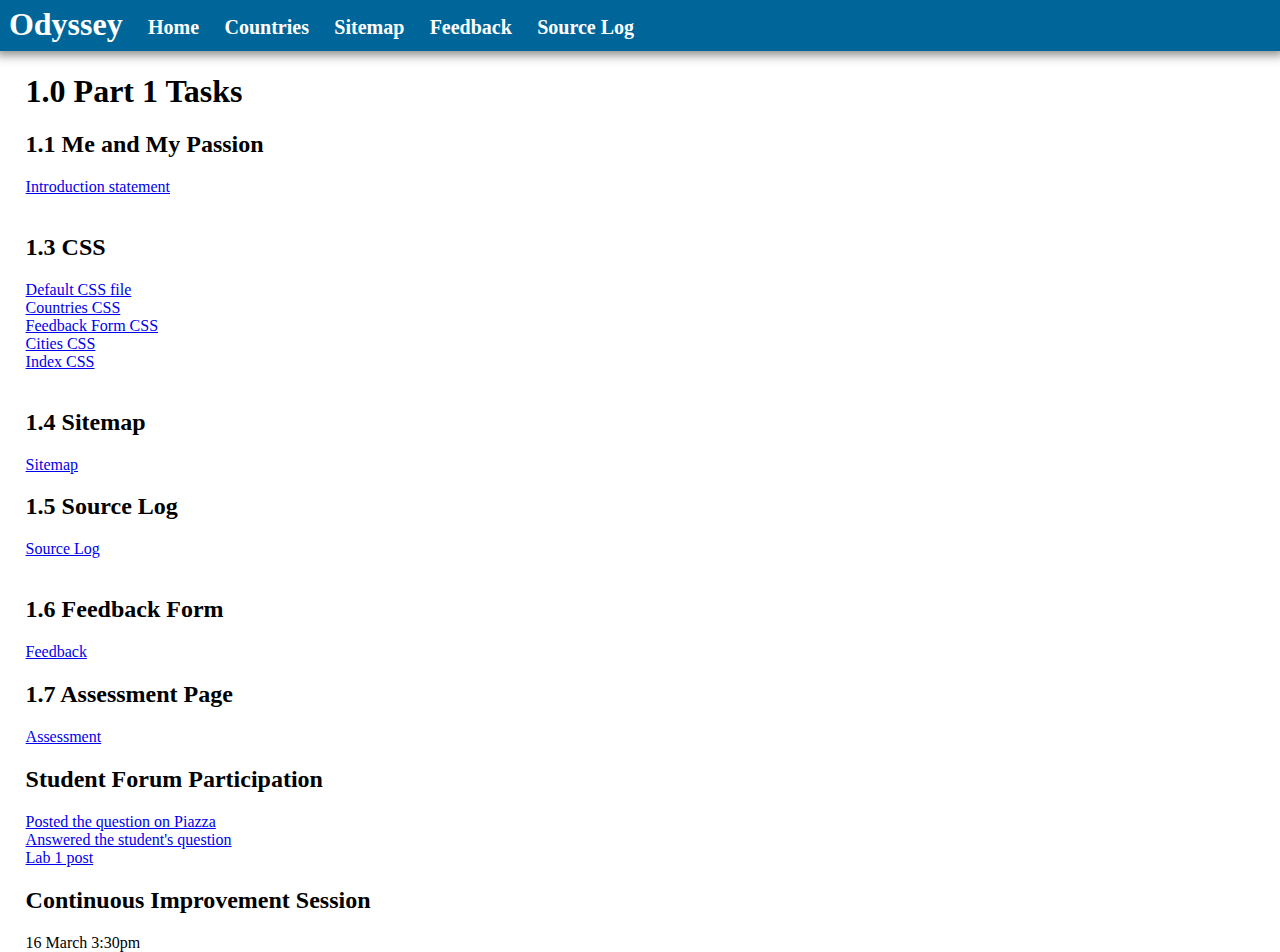
==== html/assessment.html @ dfb98c27 "Initial commit" ====
<!DOCTYPE html>
<html lang="en">
<!--HEAD TAG STARTS HERE-->
	<head>
		<!--Meta viewport tag to take up the browser width and define the scale-->
		<meta name="viewport" content="width=device-width, initial-scale=1.0">
		<!--Encoding-->
		<meta charset="utf-8">
		<!--CSS declarations-->
		<link rel="stylesheet" href="../default.css"/>
		<link rel="stylesheet" href="../css/home.css"/>
		<!--Webpage title-->
		<title>Assessment</title>
	</head>
	<!--BODY TAG STARTS HERE-->
	<body>
		<div class="container">
			<div class="sub-container">
				<!--WEBSITE MENU-->	
				<div class="header">
					<ul class="header_ul">
						<li class="main_page_style"><a href="../index.html">Odyssey</a></li>
						<li class="menu_style"><a href="./home.html">Home</a></li>
						<li class="menu_style"><a href="./countries.html">Countries</a></li>
						<li class="menu_style"><a href="./sitemap.html">Sitemap</a></li>
						<li class="menu_style"><a href="./feedback.html">Feedback</a></li>
						<li class="menu_style"><a href="./sourcelog.html">Source Log</a></li>
					</ul>
				</div>
				<!-- Assessment container -->
				<div class="assessment_container">
				<!-- Assessment for Part 1 -->
					<h1>1.0 Part 1 Tasks</h1>
					<h2>1.1 Me and My Passion</h2>
					<div><a href="./home.html">Introduction statement</a></div>
					<br/>
					<h2>1.3 CSS</h2>
					<div><a href="../default.css">Default CSS file</a></div>
					<div><a href="../css/countries.css">Countries CSS</a></div>
					<div><a href="../css/form.css">Feedback Form CSS</a></div>
					<div><a href="../css/cities.css">Cities CSS</a></div>
					<div><a href="../css/index.css">Index CSS</a></div>
					<br/>
					<h2>1.4 Sitemap</h2>
					<div><a href="./sitemap.html">Sitemap</a></div>
					<h2>1.5 Source Log</h2>
					<div><a href="./sourcelog.html">Source Log</a></div>
					<br/>
					<h2>1.6 Feedback Form</h2>
					<div><a href="./feedback.html">Feedback</a></div>
					<h2>1.7 Assessment Page</h2>
					<div><a href="./assessment.html">Assessment</a></div>
					<h2>Student Forum Participation</h2>
					<div><a href="https://piazza.com/class/ikk9bfb7tjs54u?cid=155">Posted the question on Piazza</a></div>
					<div><a href="https://piazza.com/class/ikk9bfb7tjs54u?cid=234">Answered the student's question</a></div>
					<div><a href="https://piazza.com/class/ikk9bfb7tjs54u?cid=22">Lab 1 post</a></div>
					<h2>Continuous Improvement Session</h2>
					<div>16 March 3:30pm</div>
				</div>
			</div>
		</div>
	</body>
</html>
---- default.css ----
/*assign width and height of screen to html, body tags*/
html, body{
	width: 100%;
	height: 100%;
	margin: 0px;
}

/*The theme color of the website*/
.theme-color{
	background: #006699;
}

/*General style for all p tags*/
p{
	text-align: justify;
	width: 96%;
	margin: 2% 2% 0 2%;
	font-size: 1.3em;
}

/*Highlights the selected header tab by adding border*/
.selected{
	border-bottom: 2px solid white;
}

/*Default text color for header*/
.def-text-color{
	color: white;
}

/*Default text size*/
.def-text-size{
	font-size: 100%;
}

/*Container to hold the content of html pages*/
.container{
	height: 100%;
	width: 100%;
	position: absolute;
}

/*Sub container to hold html content of pages*/
.sub-container{
	width: 100%;
	position: relative;
	height: 94%;
}

/*styling the header*/
.header{
	position: relative;
    width: 99%;
    top: 0%;
	display: inline-block;
	padding: 0 0.5% 0 0.5%;
	background: #006699;
	box-shadow: 0px 0px 10px 4px #888888;
}

.header_ul{
	list-style-type: none;
	display: inline-block;
	margin: 0.3% 0%;
	padding:0%;
	width: 100%;
}

.header_ul .menu_style{
	text-align: center;
}

.header_ul li a{
	text-decoration: none;
	color: white;
	font-size: 1.25em;
	font-weight: bold;
}

.main_page_style{
	float: left;
	font-size: 1.6em;
	margin: 0.2% 0 0 0.2%;
}

.menu_style{
	float: left;
	margin: 1% 0 0 2%;
}

.menu_style:hover{
	border-bottom: 2px solid white;
}
/*header styling done*/

/*Source Log Table Style*/
table, th, td{
	border: 1px solid black;
	border-collapse: collapse;
}

th,td{
	padding: 0.2em;
	text-align: left;
}

.table_style{
	width: 60%;
	margin-left: 3%;
}
/*Source log table style ends*/

/*Assessment.html style*/
.assessment_container{
	width: 98%;
	margin-left: 2%;
}

.clear_float{
	clear: both;
}
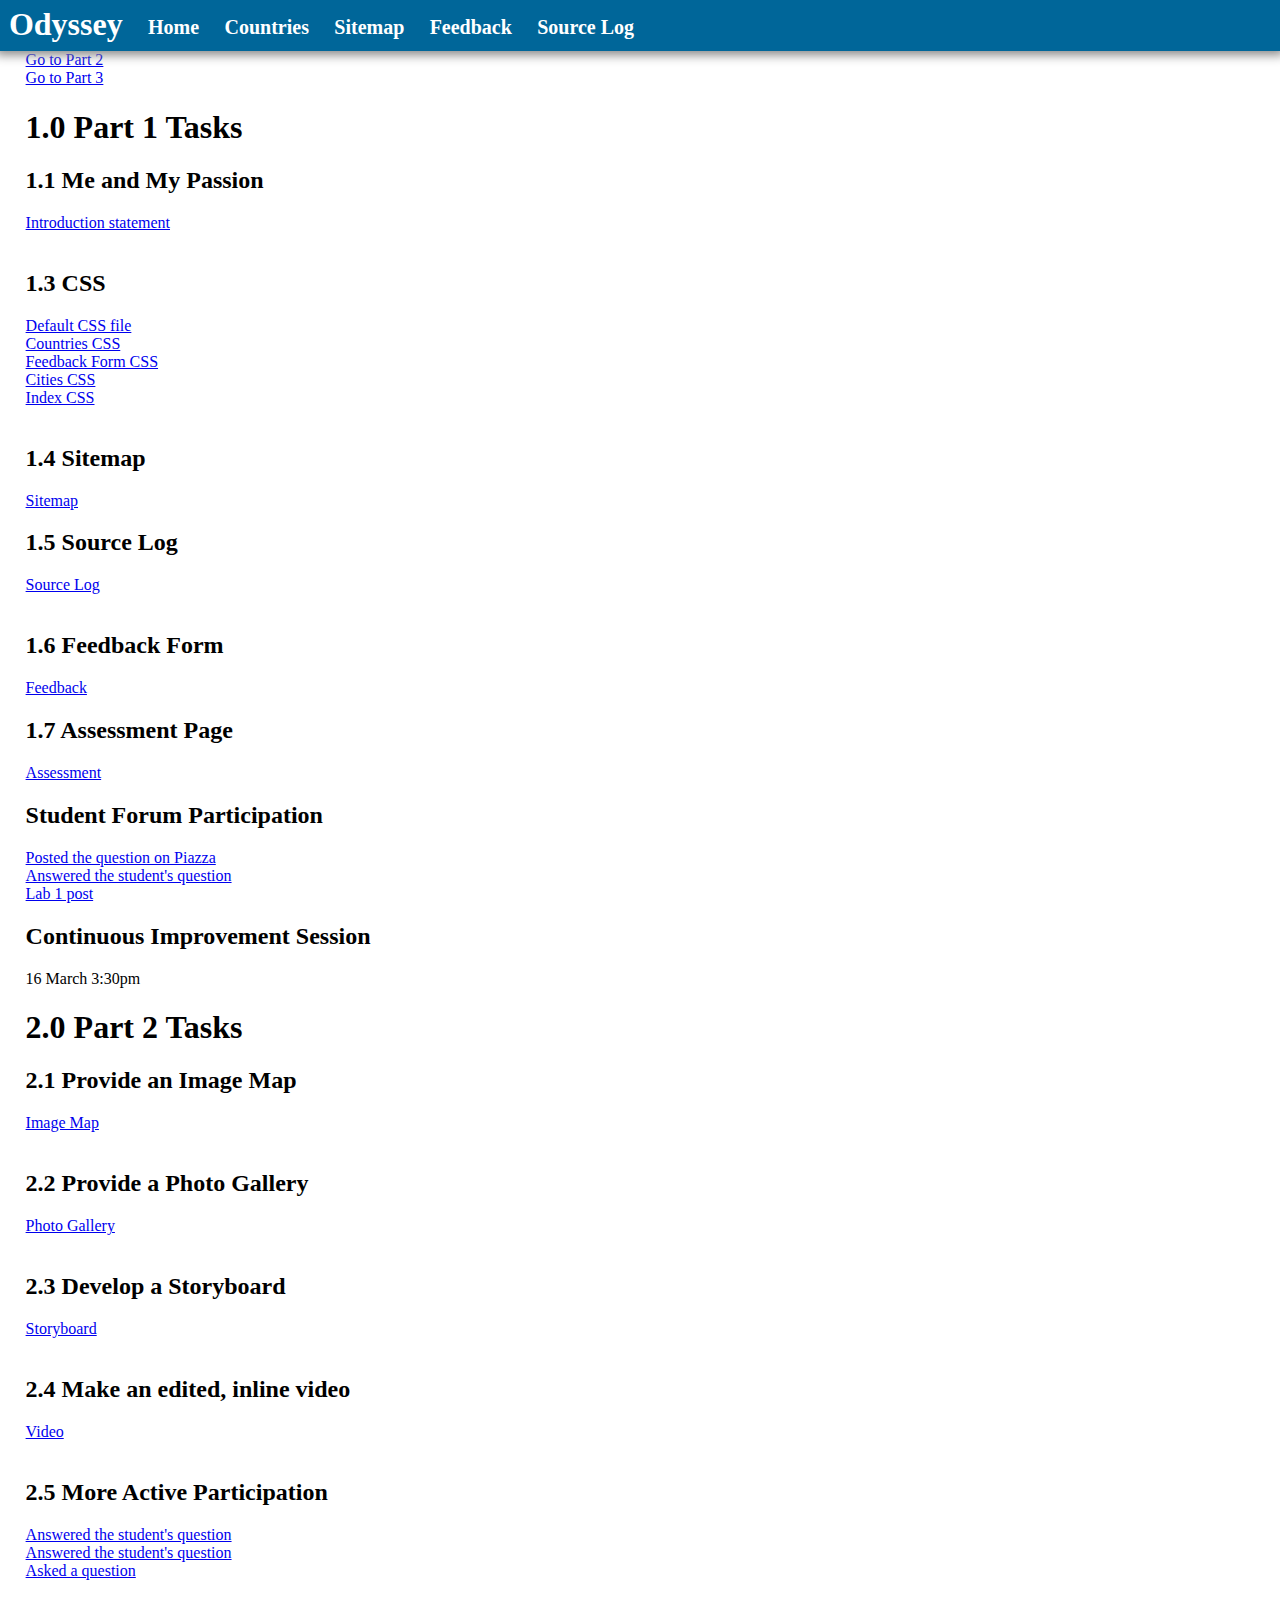
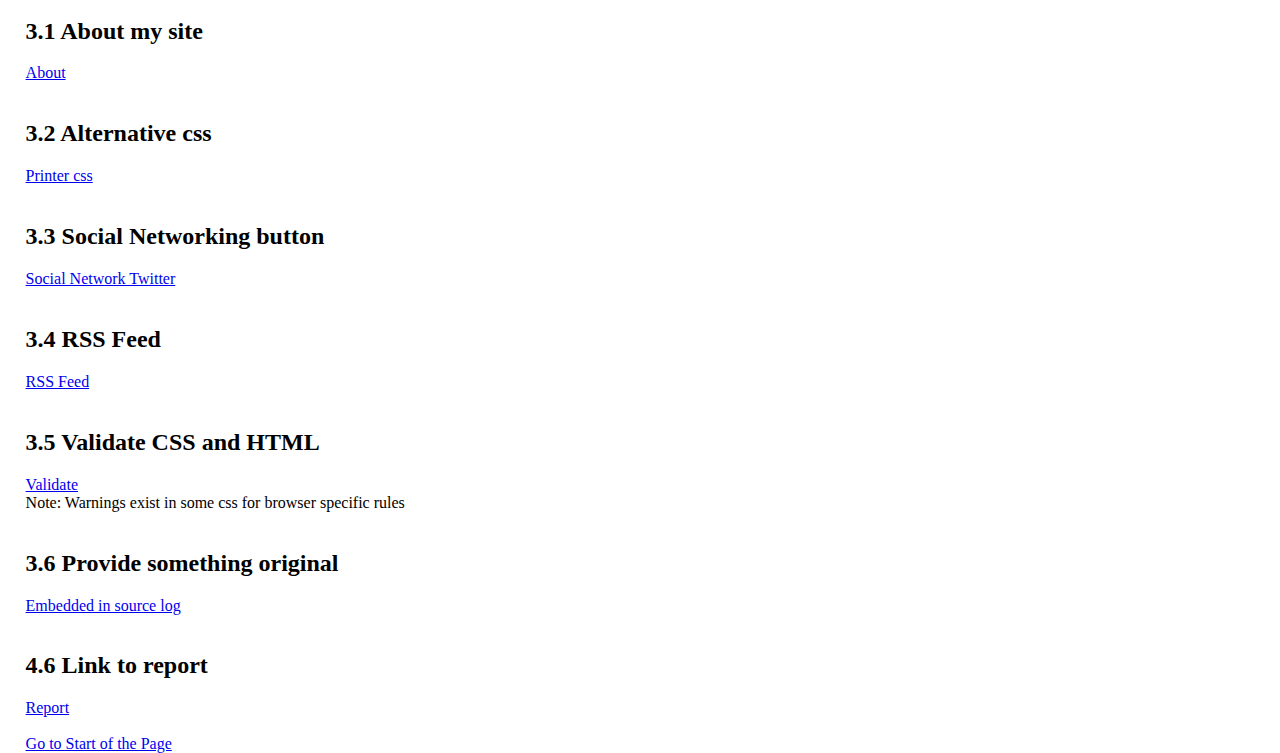
==== commit 16c03dc5: "Website updates" ====
--- a/html/assessment.html
+++ b/html/assessment.html
@@ -28,8 +28,10 @@
 					</ul>
 				</div>
 				<!-- Assessment container -->
-				<div class="assessment_container">
+				<div id ="assessment_page" class="assessment_container">
 				<!-- Assessment for Part 1 -->
+					<div><a href="#part2">Go to Part 2</a></div>
+					<div><a href="#part3">Go to Part 3</a></div>
 					<h1>1.0 Part 1 Tasks</h1>
 					<h2>1.1 Me and My Passion</h2>
 					<div><a href="./home.html">Introduction statement</a></div>
@@ -56,6 +58,49 @@
 					<div><a href="https://piazza.com/class/ikk9bfb7tjs54u?cid=22">Lab 1 post</a></div>
 					<h2>Continuous Improvement Session</h2>
 					<div>16 March 3:30pm</div>
+					<!-- Assessment for Part 2 -->
+					<h1 id="part2">2.0 Part 2 Tasks</h1>
+					<h2>2.1 Provide an Image Map</h2>
+					<div><a href="./sitemap.html">Image Map</a></div>
+					<br/>
+					<h2>2.2 Provide a Photo Gallery</h2>
+					<div><a href="./countries.html">Photo Gallery</a></div>
+					<br/>
+					<h2>2.3 Develop a Storyboard</h2>
+					<div><a href="./home.html">Storyboard</a></div>
+					<br/>
+					<h2>2.4 Make an edited, inline video</h2>
+					<div><a href="./home.html#video_cont">Video</a></div>
+					<br/>
+					<h2>2.5 More Active Participation</h2>
+					<div><a href="https://piazza.com/class/ikk9bfb7tjs54u?cid=489">Answered the student's question</a></div>
+					<div><a href="https://piazza.com/class/ikk9bfb7tjs54u?cid=466">Answered the student's question</a></div>
+					<div><a href="https://piazza.com/class/ikk9bfb7tjs54u?cid=451">Asked a question</a></div>
+					<br/>
+					<!--Assessment Part 3-->
+					<h2 id="part3">3.1 About my site</h2>
+					<div><a href="./about.html">About</a></div>
+					<br/>
+					<h2>3.2 Alternative css</h2>
+					<div><a href="../css/print.css">Printer css</a></div>
+					<br/>
+					<h2>3.3 Social Networking button</h2>
+					<div><a href="./cities.html">Social Network Twitter</a></div>
+					<br/>
+					<h2>3.4 RSS Feed</h2>
+					<div><a href="./home.html">RSS Feed</a></div>
+					<br/>
+					<h2>3.5 Validate CSS and HTML</h2>
+					<div><a href="./validation.html">Validate</a></div>
+					<div>Note: Warnings exist in some css for browser specific rules</div>
+					<br/>
+					<h2>3.6 Provide something original</h2>
+					<div><a href="./sourcelog.html">Embedded in source log</a></div>
+					<br/>
+					<h2>4.6 Link to report</h2>
+					<div><a href="../u5660384-report6780.pdf">Report</a></div>
+					<br/>
+					<div><a href="#assessment_page">Go to Start of the Page</a></div>
 				</div>
 			</div>
 		</div>
--- a/default.css
+++ b/default.css
@@ -118,4 +118,39 @@
 
 .clear_float{
 	clear: both;
+}
+
+
+/*Storyboard*/
+#storyboard{
+	width: 96%;
+	margin: 5% 2% 2% 2%;
+	height: 100%;
+}
+
+#storyboard img{
+	display: inline;
+	height: 100%;
+	width: 30%;
+	margin-left: 2.5%;
+}
+
+/*Video*/
+#video{
+	width: 100%;
+}
+#video_cont{
+	float: left;
+	margin: 2%;
+}
+
+.video_feeds_cont{
+	width: 96%;
+	margin:2%;
+}
+
+/*Feeds*/
+.feeds{
+	float:right;
+	width: 50%;
 }